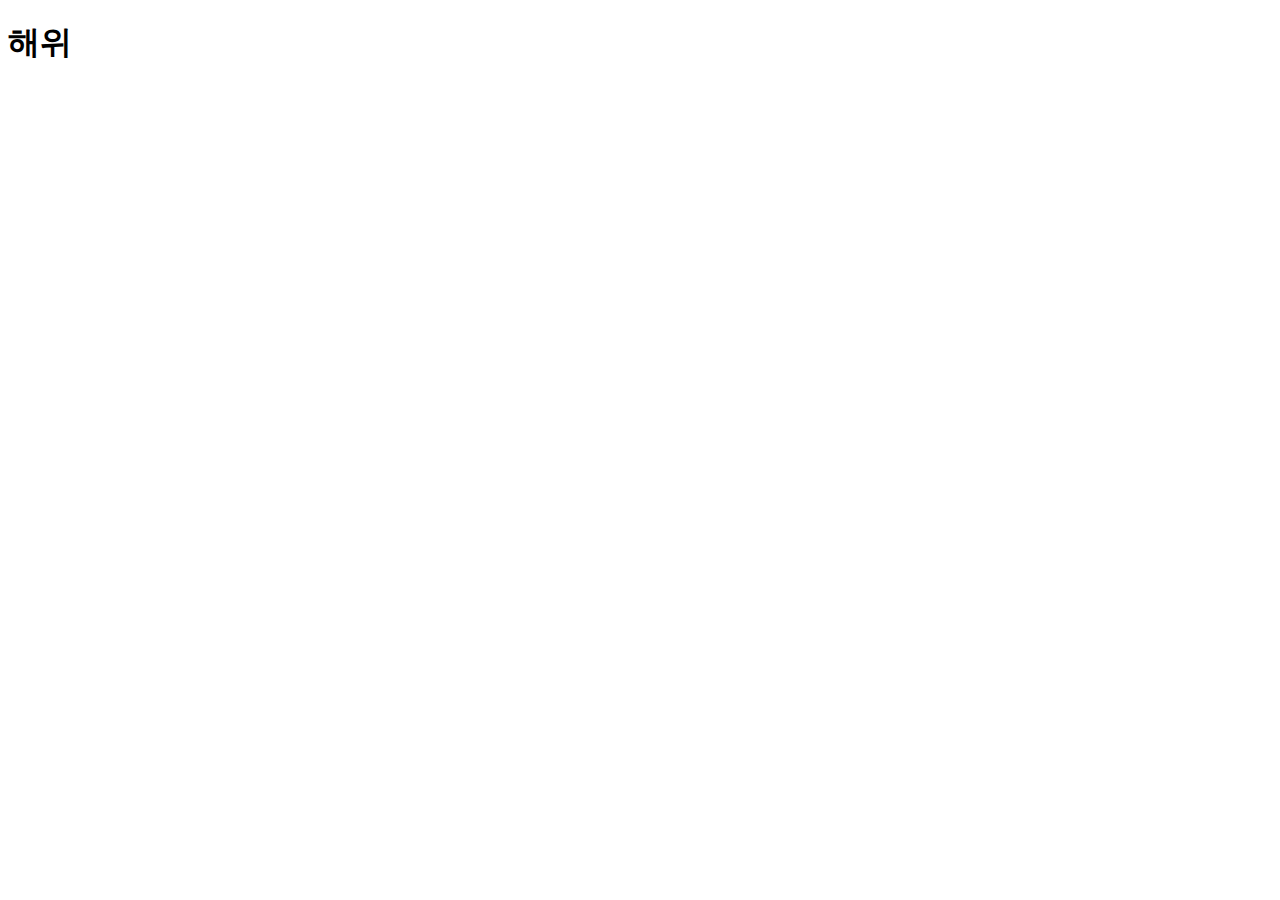
==== precamp/cyworld/game.html @ 25778f64 "home 리팩토링" ====
<!DOCTYPE html>
<html lang="en">
  <head>
    <meta charset="UTF-8" />
    <meta http-equiv="X-UA-Compatible" content="IE=edge" />
    <meta name="viewport" content="width=device-width, initial-scale=1.0" />
    <title>Document</title>
  </head>
  <body>
    <h1>해위</h1>
  </body>
</html>
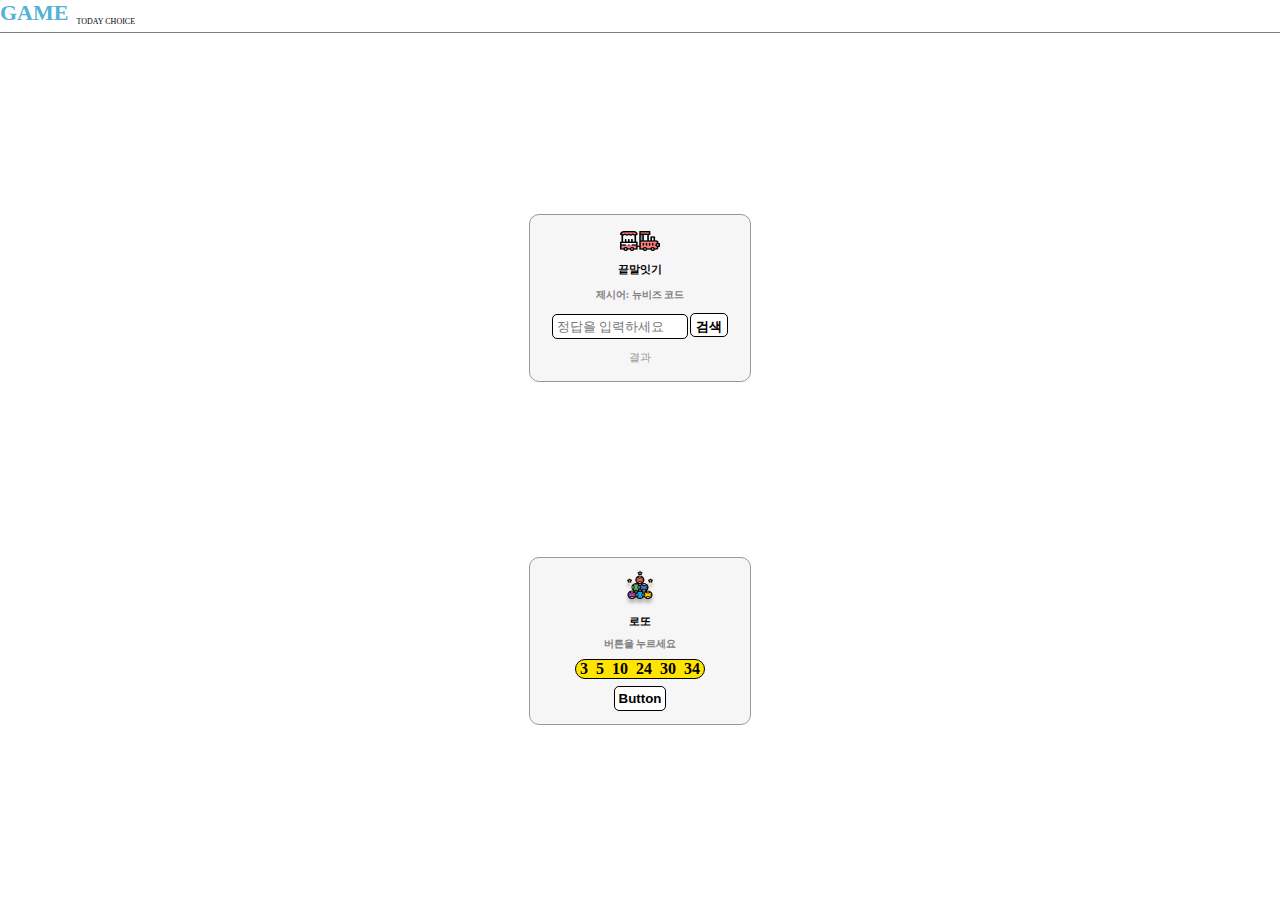
==== commit d842da9a: "싸이월드 완성" ====
--- a/precamp/cyworld/game.html
+++ b/precamp/cyworld/game.html
@@ -1,12 +1,52 @@
 <!DOCTYPE html>
-<html lang="en">
+<html lang="kr">
   <head>
-    <meta charset="UTF-8" />
-    <meta http-equiv="X-UA-Compatible" content="IE=edge" />
-    <meta name="viewport" content="width=device-width, initial-scale=1.0" />
     <title>Document</title>
+    <link rel="stylesheet" href="./style/game.css" />
+    <script src="./js/game.js"></script>
   </head>
   <body>
-    <h1>해위</h1>
+    <div class="wrapper">
+      <div class="wrapper__header">
+        <div class="content__title">
+          <div class="title">GAME</div>
+          <div class="subtitle">TODAY CHOICE</div>
+        </div>
+        <div class="divide"></div>
+      </div>
+      <div class="wrapper__body">
+        <div class="game__container">
+          <img src="./image/game1.png" alt="기차" />
+          <h3>끝말잇기</h3>
+          <div class="problem__board">
+            제시어: <span class="problem" id="word">뉴비즈 코드</span>
+          </div>
+          <div class="input__menu">
+            <input
+              type="text"
+              name="answer"
+              id="answer"
+              placeholder="정답을 입력하세요"
+            />
+            <button id="submit">검색</button>
+          </div>
+          <div class="result" id="result">결과</div>
+        </div>
+        <div class="game__container">
+          <img src="./image//game2.png" alt="로또" />
+          <h3>로또</h3>
+          <div class="problem__board">버튼을 누르세요</div>
+          <div class="lotto__result">
+            <div class="num">3</div>
+            <div class="num">5</div>
+            <div class="num">10</div>
+            <div class="num">24</div>
+            <div class="num">30</div>
+            <div class="num">34</div>
+          </div>
+          <button class="lotto_button">Button</button>
+        </div>
+      </div>
+    </div>
   </body>
 </html>
--- a/precamp/cyworld/style/game.css
+++ b/precamp/cyworld/style/game.css
@@ -0,0 +1,134 @@
+body,
+html {
+  width: 100%;
+  height: 100%;
+}
+
+* {
+  box-sizing: border-box;
+  margin: 0;
+  padding: 0;
+}
+
+.wrapper {
+  width: 100%;
+  height: 100%;
+  display: flex;
+  flex-direction: column;
+  align-items: center;
+}
+
+.content__header {
+  width: 100%;
+  /* background-color: blue; */
+  display: flex;
+  flex-direction: column;
+  justify-content: space-between;
+}
+
+.wrapper__header {
+  width: 100%;
+}
+
+.content__title {
+  display: flex;
+  justify-content: row;
+  align-items: flex-end;
+}
+
+.title {
+  color: #55b2d4;
+  font-weight: 700;
+  font-size: 22px;
+}
+
+.subtitle {
+  margin-left: 8px;
+  font-size: 8px;
+}
+
+.divide {
+  border-top: 1px solid gray;
+  margin: 6px 0;
+}
+
+.wrapper__body {
+  display: flex;
+  height: 100%;
+  flex-direction: column;
+  justify-content: space-evenly;
+}
+
+.game__container {
+  width: 222px;
+  height: 168px;
+  border: 1px solid #999999;
+  border-radius: 10px;
+  background-color: #f6f6f6;
+  padding: 5px 20px;
+
+  display: flex;
+  flex-direction: column;
+  justify-content: space-evenly;
+  align-items: center;
+}
+
+.game__container h3 {
+  font-size: 11px;
+  font-weight: 700;
+}
+
+.problem__board {
+  font-size: 10px;
+  font-weight: 700;
+  color: gray;
+}
+
+.input__menu {
+  font-size: 11px;
+}
+
+.input__menu input {
+  width: 136px;
+  border: 1px solid black;
+  border-radius: 5px;
+  padding: 4px;
+}
+
+.input__menu button {
+  width: 38px;
+  height: 24px;
+  border: 1px solid black;
+  border-radius: 5px;
+  background-color: white;
+  font-weight: 700;
+  padding: 4px;
+}
+
+.result {
+  font-size: 11px;
+  color: #999999;
+}
+
+.lotto__result {
+  background-color: #ffe400;
+  display: flex;
+  flex-direction: row;
+  justify-content: space-evenly;
+  /* padding: 8px; */
+  border: 1px solid black;
+  border-radius: 14px;
+}
+
+.num {
+  font-weight: bold;
+  padding: 0 4px;
+}
+
+.lotto_button {
+  border: 1px solid black;
+  border-radius: 5px;
+  background-color: white;
+  font-weight: 700;
+  padding: 4px;
+}
